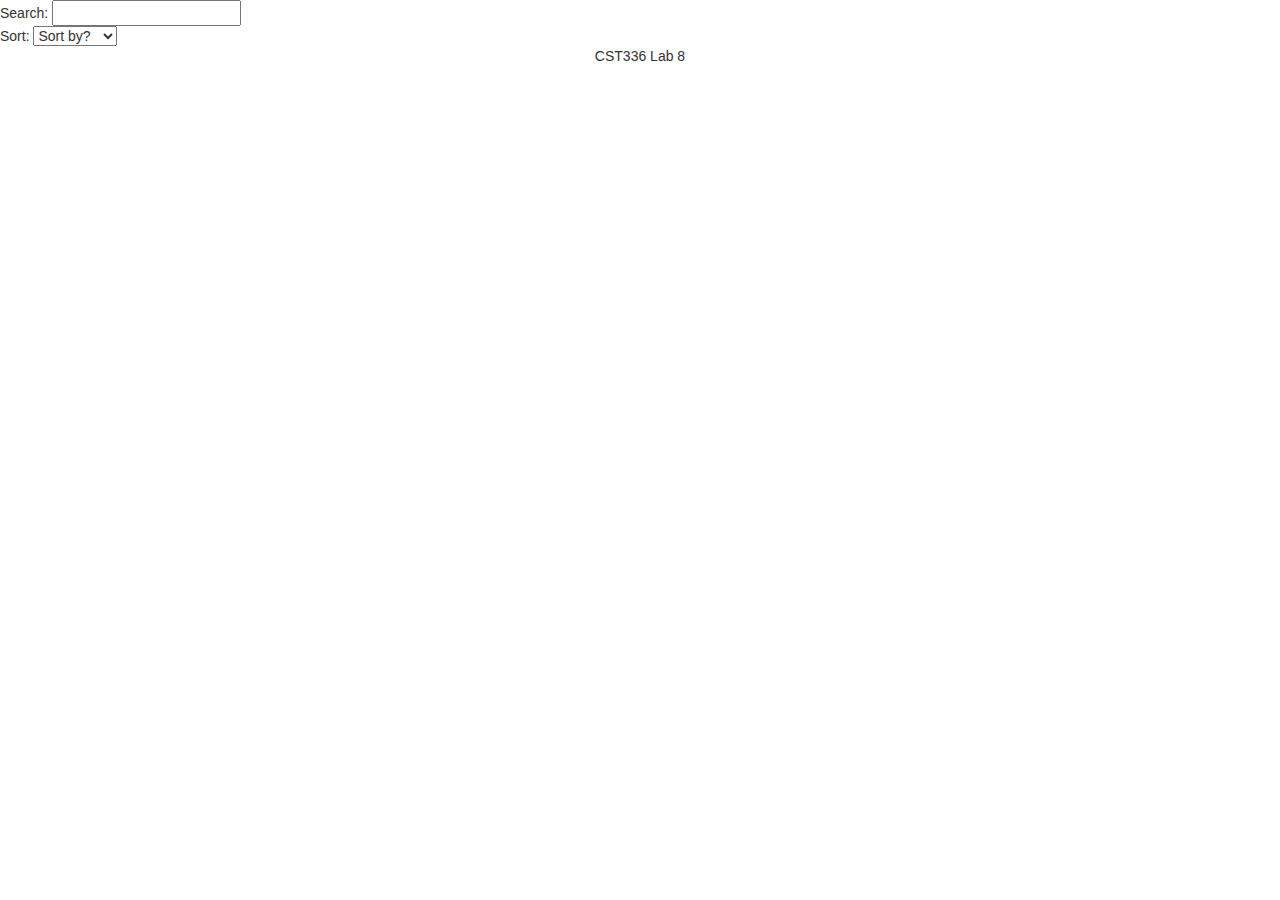
==== HomeWork/hw5/index.html @ ba43fbb5 "lab 9" ====
<!DOCTYPE html>
<html>
    <head>
        <meta http-equiv="Content-Type" content="text/html; charset=UTF-8">
        <meta name="viewport" content="width=device-width, initial-scale=1">
        <link href = "https://maxcdn.bootstrapcdn.com/bootstrap/3.3.7/css/bootstrap.min.css" rel = "stylesheet" integrity="sha384-BVYiiSIFeK1dGmJRAkycuHAHRg32OmUcww7on3RYdg4Va+PmSTsz/K68vbdEjh4u" crossorigin="anonymous">
        
        <style type="text/css" id="diigolet-chrome-css" ></style>
        <script src="https://code.jquery.com/jquery-3.1.0.js"></script>
        <title>AJAX API HW 5</title>
        <script>
             function getSort(){
                //alert($("#zip").val());
                $.ajax({
                              
                    type: "GET",  // method that the web api is using. 
                    url: "http://api.walmartlabs.com/v1/search?apiKey=4q62wjkngrg5cn84343jfz8f&query=" + "$('#keyword').val()" + "&categoryId=3944&sort=" + "$('#sort').val()" + "&ord=des",
                   // use http only, becuase the server doesnt support https. 
                    dataType: "json",  // type of data received  on server call
                    data: { "sort": $("#sort").val() }, // case sensitive, 
                    success: function(data,status) {
                        alert(data.longitude);
                        var city = data.city;
                        alert(status);
                        if(data.city == undefined){
                            
                             $("#zipValidation").html("Zip code not found");
                             $("#zipValidation").css("color","red");
                        }else{
                             $("#zipValidation").html("");
                             $("#zipValidation").css("color","green");
                        }
                        
                        $("#city").html(data.city);
                        $("#lat").html(data.latitude);
                        $("#long").html(data.longitude);
                        
                    },
                    complete: function(data,status) { //optional, used for debugging purposes
                    //alert(status);
                    }
                        
                });//ajax
             }   //function
             
             $(document).ready( function(){
                 $("#sort").change( function() { getSort(); });
             });
        </script>
    </head>
<body>
    
    <form onsubmit="return false" id="submitForm">
        Search: 
        <input type="text" id="keyword"><br>
        Sort: 
        <select name="sort" id="sort">
            <option value= "">Sort by?</option>
            <option value= "new">New</option>
            <option value= "price">Price</option>
            <option value= "price_low">Price Low</option>
        </select>
        
    </form>
    
</body>
<footer class="container-fluid bg-4 text-center">
  <p>CST336 Lab 8 </a></p> 
</footer>
</html>


<script src="http://code.jquery.com/jquery-1.11.0.min.js"></script>
<script>

</script>
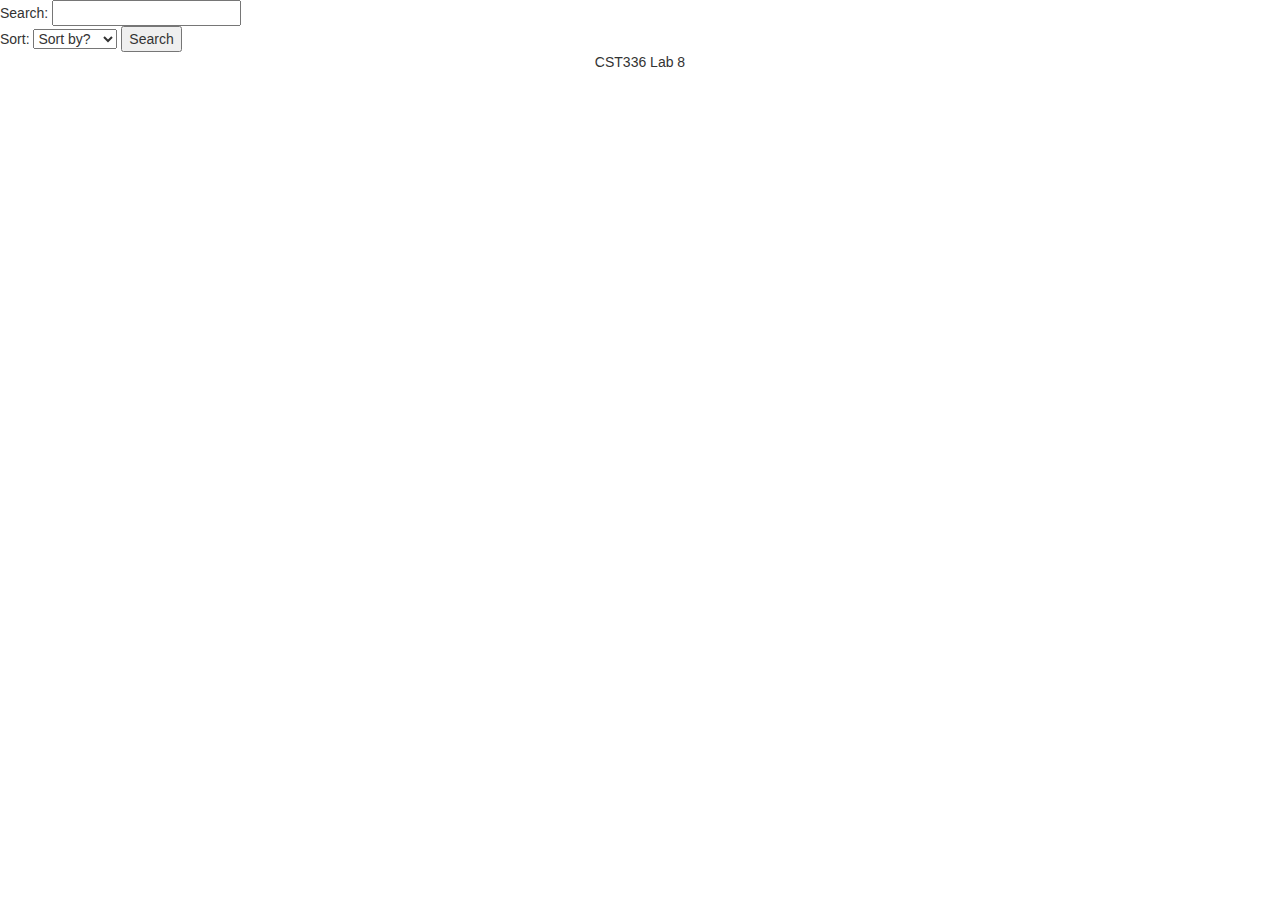
==== commit f1c368d7: "finalProject" ====
--- a/HomeWork/hw5/index.html
+++ b/HomeWork/hw5/index.html
@@ -10,34 +10,27 @@
         <title>AJAX API HW 5</title>
         <script>
              function getSort(){
-                //alert($("#zip").val());
+                alert($("#keyword").val());
                 $.ajax({
                               
-                    type: "GET",  // method that the web api is using. 
-                    url: "http://api.walmartlabs.com/v1/search?apiKey=4q62wjkngrg5cn84343jfz8f&query=" + "$('#keyword').val()" + "&categoryId=3944&sort=" + "$('#sort').val()" + "&ord=des",
+                    type: "getComputedStyle",  // method that the web api is using. 
+                    url: "api/walmart.php",
                    // use http only, becuase the server doesnt support https. 
                     dataType: "json",  // type of data received  on server call
-                    data: { "sort": $("#sort").val() }, // case sensitive, 
+                    data: { "keyword": $("#keyword").val() }, // case sensitive, 
                     success: function(data,status) {
-                        alert(data.longitude);
-                        var city = data.city;
+                        alert(data.keyword);
                         alert(status);
-                        if(data.city == undefined){
-                            
-                             $("#zipValidation").html("Zip code not found");
-                             $("#zipValidation").css("color","red");
-                        }else{
-                             $("#zipValidation").html("");
-                             $("#zipValidation").css("color","green");
+                        
+                        if (!data){
+                            alert("USERNAME ")
                         }
                         
-                        $("#city").html(data.city);
-                        $("#lat").html(data.latitude);
-                        $("#long").html(data.longitude);
+                      
                         
                     },
                     complete: function(data,status) { //optional, used for debugging purposes
-                    //alert(status);
+                    alert(status);
                     }
                         
                 });//ajax
@@ -61,6 +54,7 @@
             <option value= "price_low">Price Low</option>
         </select>
         
+        <input type="submit" value="Search" />
     </form>
     
 </body>
